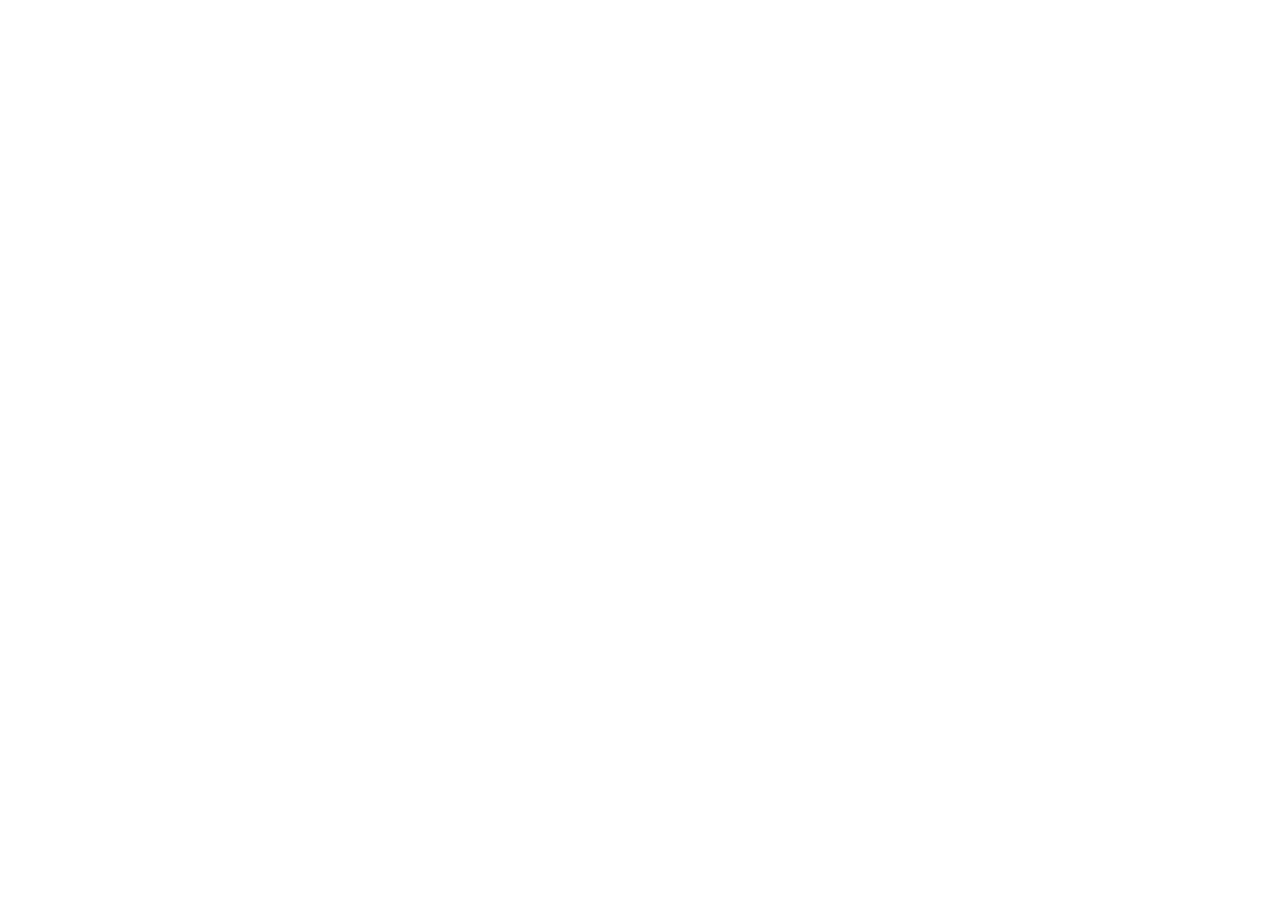
==== total.html @ 1bc18d6a "Add files via upload" ====
<!DOCTYPE html>
<html lang="en">
<head>
  <meta charset="utf-8" />
  <meta name="viewport" content="width=device-width, initial-scale=1" />
  <title>Total Widget</title>
  <script src="https://js.jotform.com/JotFormCustomWidget.min.js"></script>
  <style>
    * { margin: 0; padding: 0; box-sizing: border-box; }
    body { background: transparent; overflow: hidden; }
  </style>
</head>
<body>
<script>
/* ══════════════════════════════════════════════
   TOTAL WIDGET
   Reads grand totals from all three calculators
   via JotForm API and sends combined total to JotForm
══════════════════════════════════════════════ */

const API_KEY  = "6b9359da26ff8421a11c7f9dca4553a9";
const FORM_ID  = "242352946598066";

// Field IDs for each calculator's summary field
const FIELD_PACKAGE = "139"; // Package Calculator  → field 139 (summary in 110)
const FIELD_RENTAL  = "135"; // Rental Calculator   → field 135 (summary in 115)
const FIELD_RETAIL  = "133"; // Retail Calculator   → field 133 (summary in 116)

window.latestTotal = 0;

/* ── Parse totals from each calculator's summary text ── */

function parsePackageTotal(text) {
  // Last line is the plain number e.g. "561.00"
  // Fallback: "GRAND TOTAL: ₱561.00"
  if (!text || !text.trim()) return 0;
  const lines = text.trim().split("\n");
  const last = lines[lines.length - 1].trim();
  const plain = parseFloat(last.replace(/[^0-9.]/g, ""));
  if (!isNaN(plain) && plain > 0) return plain;
  // Fallback: find GRAND TOTAL line
  const gt = lines.find(l => l.includes("GRAND TOTAL"));
  if (gt) return parseFloat(gt.replace(/[^0-9.]/g, "")) || 0;
  return 0;
}

function parseRentalTotal(text) {
  // "RENTAL TOTAL: ₱1,500.00"
  if (!text || !text.trim()) return 0;
  const line = text.split("\n").find(l => l.includes("RENTAL TOTAL"));
  if (line) return parseFloat(line.replace(/[^0-9.]/g, "")) || 0;
  return 0;
}

function parseRetailTotal(text) {
  // Lines: "Product Name: X, Amount: 1500"
  // Sum all Amount: values
  if (!text || !text.trim() || text === "No items selected") return 0;
  let total = 0;
  for (const line of text.split("\n")) {
    const m = line.match(/Amount:\s*([\d.]+)/i);
    if (m) total += parseFloat(m[1]) || 0;
  }
  return total;
}

/* ── Fetch submission answers from JotForm API ── */
async function fetchSubmissionTotals(sid) {
  const url = `https://api.jotform.com/submission/${sid}?apiKey=${API_KEY}&nocache=${Date.now()}`;
  const res  = await fetch(url);
  const json = await res.json();
  const answers = json?.content?.answers || {};

  const packageText = answers[FIELD_PACKAGE]?.answer || "";
  const rentalText  = answers[FIELD_RENTAL]?.answer  || "";
  const retailText  = answers[FIELD_RETAIL]?.answer  || "";

  return {
    package: parsePackageTotal(packageText),
    rental:  parseRentalTotal(rentalText),
    retail:  parseRetailTotal(retailText)
  };
}

/* ── Broadcast total to JotForm ── */
function sendTotal(total) {
  window.latestTotal = total;
  const formatted = total.toFixed(2);
  console.log("[TotalWidget] sending total:", formatted);

  if (typeof JFCustomWidget !== "undefined") {
    try { JFCustomWidget.sendData({ value: formatted }); } catch(e) {}
  }

  // Also write directly to parent DOM
  try {
    if (window.parent && window.parent !== window) {
      const t = window.parent.document.getElementById("input_141");
      if (t) {
        t.value = formatted;
        t.dispatchEvent(new Event("input",  { bubbles: true }));
        t.dispatchEvent(new Event("change", { bubbles: true }));
        t.dispatchEvent(new Event("keyup",  { bubbles: true }));
      }
    }
  } catch(e) {}
}

/* ── Listen for postMessage from any of the three calculators ── */
// Each calculator broadcasts: JSON.stringify({ type: "widgetValue", value, valid: true })
// We also listen for a custom "calcUpdate" type we'll add to each calculator
const totals = { package: 0, rental: 0, retail: 0 };

window.addEventListener("message", function(e) {
  try {
    const msg = typeof e.data === "string" ? JSON.parse(e.data) : e.data;
    if (!msg) return;

    // Identify which calculator sent this by origin
    const origin = e.origin || "";
    if (origin.includes("package_calculator")) {
      totals.package = parseFloat(msg.grandTotal || 0);
    } else if (origin.includes("noelle-west-rentals")) {
      totals.rental = parseFloat(msg.grandTotal || 0);
    } else if (origin.includes("noelle-west-retail")) {
      totals.retail = parseFloat(msg.grandTotal || 0);
    }

    const combined = totals.package + totals.rental + totals.retail;
    if (combined > 0) sendTotal(combined);
  } catch(e) {}
});

/* ── JotForm integration ── */
function getSubmissionId(data) {
  let sid = null;
  if (data) {
    sid = data.sid || data.submissionID || data.submissionId || null;
    if (sid) sid = String(sid);
  }
  if (!sid) {
    try {
      const m = JSON.stringify(data).match(/"sid"\s*:\s*"?(\d+)"?/);
      if (m) sid = m[1];
    } catch(e) {}
  }
  if (!sid) {
    try {
      const parentUrl = window.parent.location.href;
      const m = parentUrl.match(/\/edit\/(\d+)/);
      if (m) sid = m[1];
    } catch(e) {}
  }
  return sid;
}

document.addEventListener("DOMContentLoaded", async () => {
  const waitForJotform = () => new Promise(resolve => {
    if (typeof JFCustomWidget !== "undefined") { resolve(); return; }
    const interval = setInterval(() => {
      if (typeof JFCustomWidget !== "undefined") { clearInterval(interval); resolve(); }
    }, 50);
    setTimeout(() => { clearInterval(interval); resolve(); }, 5000);
  });

  await waitForJotform();

  if (typeof JFCustomWidget === "undefined") return;

  JFCustomWidget.subscribe("submit", () => {
    JFCustomWidget.sendSubmit({ valid: true, value: window.latestTotal.toFixed(2) });
  });

  JFCustomWidget.subscribe("ready", async function(data) {
    console.log("[TotalWidget ready] data:", JSON.stringify(data));
    const sid = getSubmissionId(data);
    console.log("[TotalWidget ready] sid:", sid);

    if (sid) {
      try {
        const t = await fetchSubmissionTotals(sid);
        console.log("[TotalWidget] fetched totals:", t);
        const combined = t.package + t.rental + t.retail;
        sendTotal(combined);
      } catch(err) {
        console.log("[TotalWidget] API fetch failed:", err.message);
        sendTotal(0);
      }
    } else {
      sendTotal(0);
    }
  });
});
</script>
</body>
</html>
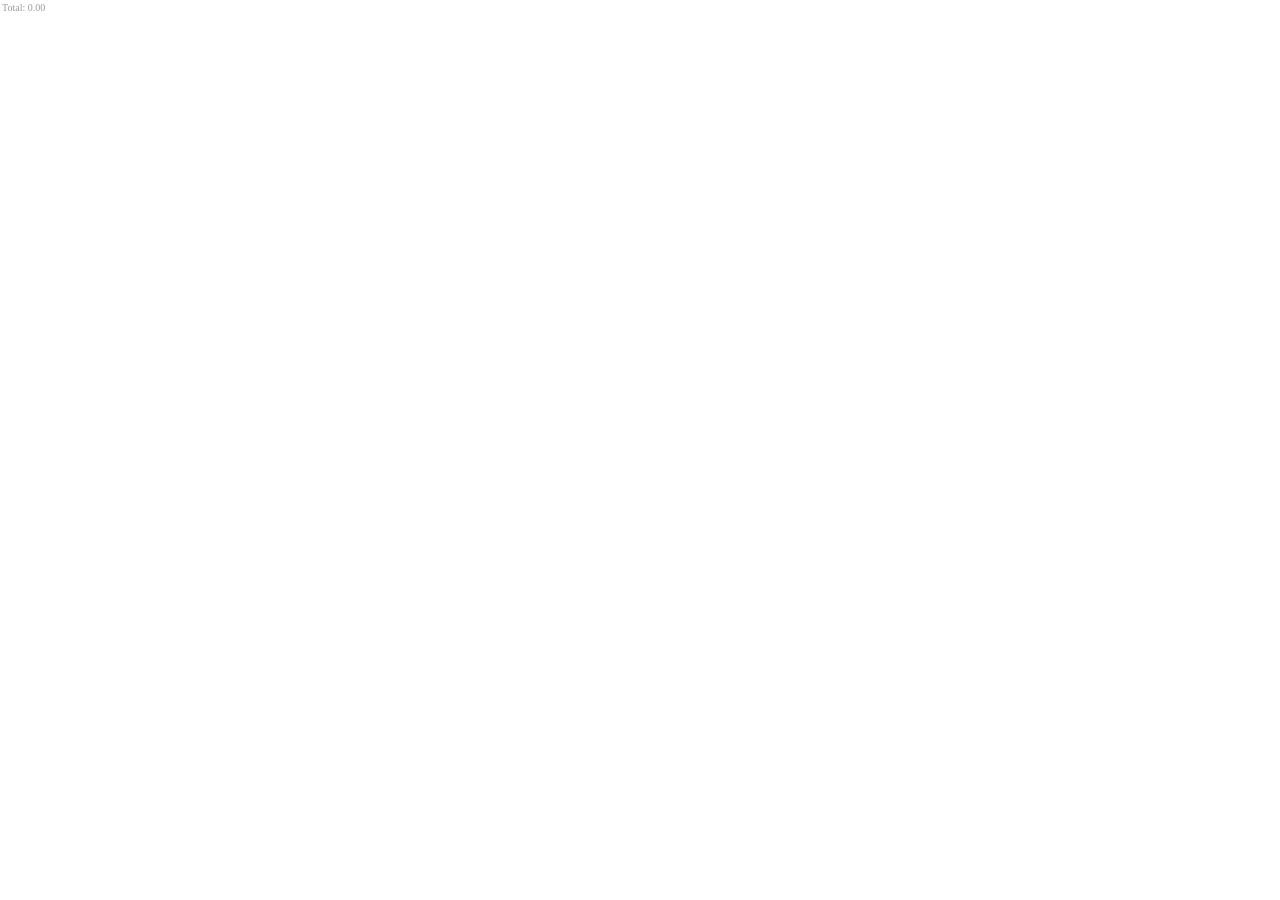
==== commit c7d0a9f7: "Update total.html" ====
--- a/total.html
+++ b/total.html
@@ -11,50 +11,82 @@
   </style>
 </head>
 <body>
+<div id="debug" style="font-size:10px;color:#999;padding:2px;">Total: 0.00</div>
 <script>
 /* ══════════════════════════════════════════════
-   TOTAL WIDGET
-   Reads grand totals from all three calculators
-   via JotForm API and sends combined total to JotForm
+   TOTAL WIDGET — Google Apps Script relay
 ══════════════════════════════════════════════ */
 
+// !! REPLACE THIS with your deployed Apps Script URL after deploying
+const APPS_SCRIPT_URL = "https://script.google.com/macros/s/AKfycbwJhhGu_5QfQYmOfswMNZPRGxnKD8PgU5DxKAI6DFCKgPUlU4gX7H-FKLOWoV6Ea65B/exec";
+
 const API_KEY  = "6b9359da26ff8421a11c7f9dca4553a9";
-const FORM_ID  = "242352946598066";
+const FIELD_PACKAGE = "139";
+const FIELD_RENTAL  = "135";
+const FIELD_RETAIL  = "133";
 
-// Field IDs for each calculator's summary field
-const FIELD_PACKAGE = "139"; // Package Calculator  → field 139 (summary in 110)
-const FIELD_RENTAL  = "135"; // Rental Calculator   → field 135 (summary in 115)
-const FIELD_RETAIL  = "133"; // Retail Calculator   → field 133 (summary in 116)
+window.latestTotal    = 0;
+window._sessionId     = null;
+window._pollInterval  = null;
 
-window.latestTotal = 0;
+/* ── Generate or retrieve session ID ── */
+function getSessionId() {
+  // Use localStorage so the same browser tab keeps the same session
+  try {
+    let sid = sessionStorage.getItem("calc_session");
+    if (!sid) {
+      sid = "s_" + Date.now() + "_" + Math.random().toString(36).substr(2, 9);
+      sessionStorage.setItem("calc_session", sid);
+    }
+    return sid;
+  } catch(e) {
+    return "s_" + Date.now();
+  }
+}
 
-/* ── Parse totals from each calculator's summary text ── */
+/* ── Send total to JotForm ── */
+function sendTotal(total) {
+  window.latestTotal = total;
+  const formatted = total.toFixed(2);
+  console.log("[TotalWidget] sending total:", formatted);
+  const dbg = document.getElementById("debug");
+  if (dbg) dbg.textContent = "Total: " + formatted;
+  if (typeof JFCustomWidget !== "undefined") {
+    try { JFCustomWidget.sendData({ value: formatted }); } catch(e) {}
+  }
+}
 
+/* ── Poll Apps Script for combined total ── */
+async function pollTotal() {
+  if (!window._sessionId || !APPS_SCRIPT_URL || APPS_SCRIPT_URL === "https://script.google.com/macros/s/AKfycbwJhhGu_5QfQYmOfswMNZPRGxnKD8PgU5DxKAI6DFCKgPUlU4gX7H-FKLOWoV6Ea65B/exec") return;
+  try {
+    const url = `${APPS_SCRIPT_URL}?action=get&session=${window._sessionId}&nocache=${Date.now()}`;
+    const res  = await fetch(url);
+    const data = await res.json();
+    if (data.combined !== undefined) {
+      const combined = parseFloat(data.combined) || 0;
+      if (combined !== window.latestTotal) {
+        sendTotal(combined);
+      }
+    }
+  } catch(e) {}
+}
+
+/* ── Fetch from JotForm API on edit ── */
 function parsePackageTotal(text) {
-  // Last line is the plain number e.g. "561.00"
-  // Fallback: "GRAND TOTAL: ₱561.00"
   if (!text || !text.trim()) return 0;
   const lines = text.trim().split("\n");
-  const last = lines[lines.length - 1].trim();
-  const plain = parseFloat(last.replace(/[^0-9.]/g, ""));
-  if (!isNaN(plain) && plain > 0) return plain;
-  // Fallback: find GRAND TOTAL line
   const gt = lines.find(l => l.includes("GRAND TOTAL"));
   if (gt) return parseFloat(gt.replace(/[^0-9.]/g, "")) || 0;
   return 0;
 }
-
 function parseRentalTotal(text) {
-  // "RENTAL TOTAL: ₱1,500.00"
   if (!text || !text.trim()) return 0;
   const line = text.split("\n").find(l => l.includes("RENTAL TOTAL"));
   if (line) return parseFloat(line.replace(/[^0-9.]/g, "")) || 0;
   return 0;
 }
-
 function parseRetailTotal(text) {
-  // Lines: "Product Name: X, Amount: 1500"
-  // Sum all Amount: values
   if (!text || !text.trim() || text === "No items selected") return 0;
   let total = 0;
   for (const line of text.split("\n")) {
@@ -64,74 +96,33 @@
   return total;
 }
 
-/* ── Fetch submission answers from JotForm API ── */
-async function fetchSubmissionTotals(sid) {
-  const url = `https://api.jotform.com/submission/${sid}?apiKey=${API_KEY}&nocache=${Date.now()}`;
-  const res  = await fetch(url);
-  const json = await res.json();
-  const answers = json?.content?.answers || {};
+async function fetchAndSetTotals(sid) {
+  try {
+    const url  = `https://api.jotform.com/submission/${sid}?apiKey=${API_KEY}&nocache=${Date.now()}`;
+    const res  = await fetch(url);
+    const json = await res.json();
+    const answers = json?.content?.answers || {};
 
-  const packageText = answers[FIELD_PACKAGE]?.answer || "";
-  const rentalText  = answers[FIELD_RENTAL]?.answer  || "";
-  const retailText  = answers[FIELD_RETAIL]?.answer  || "";
+    const pkg    = parsePackageTotal(answers[FIELD_PACKAGE]?.answer || "");
+    const rental = parseRentalTotal(answers[FIELD_RENTAL]?.answer   || "");
+    const retail = parseRetailTotal(answers[FIELD_RETAIL]?.answer   || "");
 
-  return {
-    package: parsePackageTotal(packageText),
-    rental:  parseRentalTotal(rentalText),
-    retail:  parseRetailTotal(retailText)
-  };
+    console.log("[TotalWidget] from API — pkg:", pkg, "rental:", rental, "retail:", retail);
+
+    // Push these into the Apps Script so the poll loop picks them up too
+    if (window._sessionId && APPS_SCRIPT_URL !== "https://script.google.com/macros/s/AKfycbwJhhGu_5QfQYmOfswMNZPRGxnKD8PgU5DxKAI6DFCKgPUlU4gX7H-FKLOWoV6Ea65B/exec") {
+      await fetch(`${APPS_SCRIPT_URL}?action=set&session=${window._sessionId}&source=package&total=${pkg}`);
+      await fetch(`${APPS_SCRIPT_URL}?action=set&session=${window._sessionId}&source=rental&total=${rental}`);
+      await fetch(`${APPS_SCRIPT_URL}?action=set&session=${window._sessionId}&source=retail&total=${retail}`);
+    }
+
+    sendTotal(pkg + rental + retail);
+  } catch(err) {
+    console.log("[TotalWidget] API fetch failed:", err.message);
+    sendTotal(0);
+  }
 }
 
-/* ── Broadcast total to JotForm ── */
-function sendTotal(total) {
-  window.latestTotal = total;
-  const formatted = total.toFixed(2);
-  console.log("[TotalWidget] sending total:", formatted);
-
-  if (typeof JFCustomWidget !== "undefined") {
-    try { JFCustomWidget.sendData({ value: formatted }); } catch(e) {}
-  }
-
-  // Also write directly to parent DOM
-  try {
-    if (window.parent && window.parent !== window) {
-      const t = window.parent.document.getElementById("input_141");
-      if (t) {
-        t.value = formatted;
-        t.dispatchEvent(new Event("input",  { bubbles: true }));
-        t.dispatchEvent(new Event("change", { bubbles: true }));
-        t.dispatchEvent(new Event("keyup",  { bubbles: true }));
-      }
-    }
-  } catch(e) {}
-}
-
-/* ── Listen for postMessage from any of the three calculators ── */
-// Each calculator broadcasts: JSON.stringify({ type: "widgetValue", value, valid: true })
-// We also listen for a custom "calcUpdate" type we'll add to each calculator
-const totals = { package: 0, rental: 0, retail: 0 };
-
-window.addEventListener("message", function(e) {
-  try {
-    const msg = typeof e.data === "string" ? JSON.parse(e.data) : e.data;
-    if (!msg) return;
-
-    // Identify which calculator sent this by origin
-    const origin = e.origin || "";
-    if (origin.includes("package_calculator")) {
-      totals.package = parseFloat(msg.grandTotal || 0);
-    } else if (origin.includes("noelle-west-rentals")) {
-      totals.rental = parseFloat(msg.grandTotal || 0);
-    } else if (origin.includes("noelle-west-retail")) {
-      totals.retail = parseFloat(msg.grandTotal || 0);
-    }
-
-    const combined = totals.package + totals.rental + totals.retail;
-    if (combined > 0) sendTotal(combined);
-  } catch(e) {}
-});
-
-/* ── JotForm integration ── */
 function getSubmissionId(data) {
   let sid = null;
   if (data) {
@@ -154,7 +145,14 @@
   return sid;
 }
 
+/* ── Init ── */
 document.addEventListener("DOMContentLoaded", async () => {
+  window._sessionId = getSessionId();
+  console.log("[TotalWidget] session:", window._sessionId);
+
+  // Start polling every 2 seconds
+  window._pollInterval = setInterval(pollTotal, 2000);
+
   const waitForJotform = () => new Promise(resolve => {
     if (typeof JFCustomWidget !== "undefined") { resolve(); return; }
     const interval = setInterval(() => {
@@ -168,6 +166,10 @@
   if (typeof JFCustomWidget === "undefined") return;
 
   JFCustomWidget.subscribe("submit", () => {
+    // Clear session on submit
+    if (window._sessionId && APPS_SCRIPT_URL !== "https://script.google.com/macros/s/AKfycbwJhhGu_5QfQYmOfswMNZPRGxnKD8PgU5DxKAI6DFCKgPUlU4gX7H-FKLOWoV6Ea65B/exec") {
+      fetch(`${APPS_SCRIPT_URL}?action=clear&session=${window._sessionId}`).catch(() => {});
+    }
     JFCustomWidget.sendSubmit({ valid: true, value: window.latestTotal.toFixed(2) });
   });
 
@@ -177,16 +179,10 @@
     console.log("[TotalWidget ready] sid:", sid);
 
     if (sid) {
-      try {
-        const t = await fetchSubmissionTotals(sid);
-        console.log("[TotalWidget] fetched totals:", t);
-        const combined = t.package + t.rental + t.retail;
-        sendTotal(combined);
-      } catch(err) {
-        console.log("[TotalWidget] API fetch failed:", err.message);
-        sendTotal(0);
-      }
+      // Edit mode — fetch from JotForm API
+      await fetchAndSetTotals(sid);
     } else {
+      // New form — start fresh, poll will pick up values as calculators update
       sendTotal(0);
     }
   });
